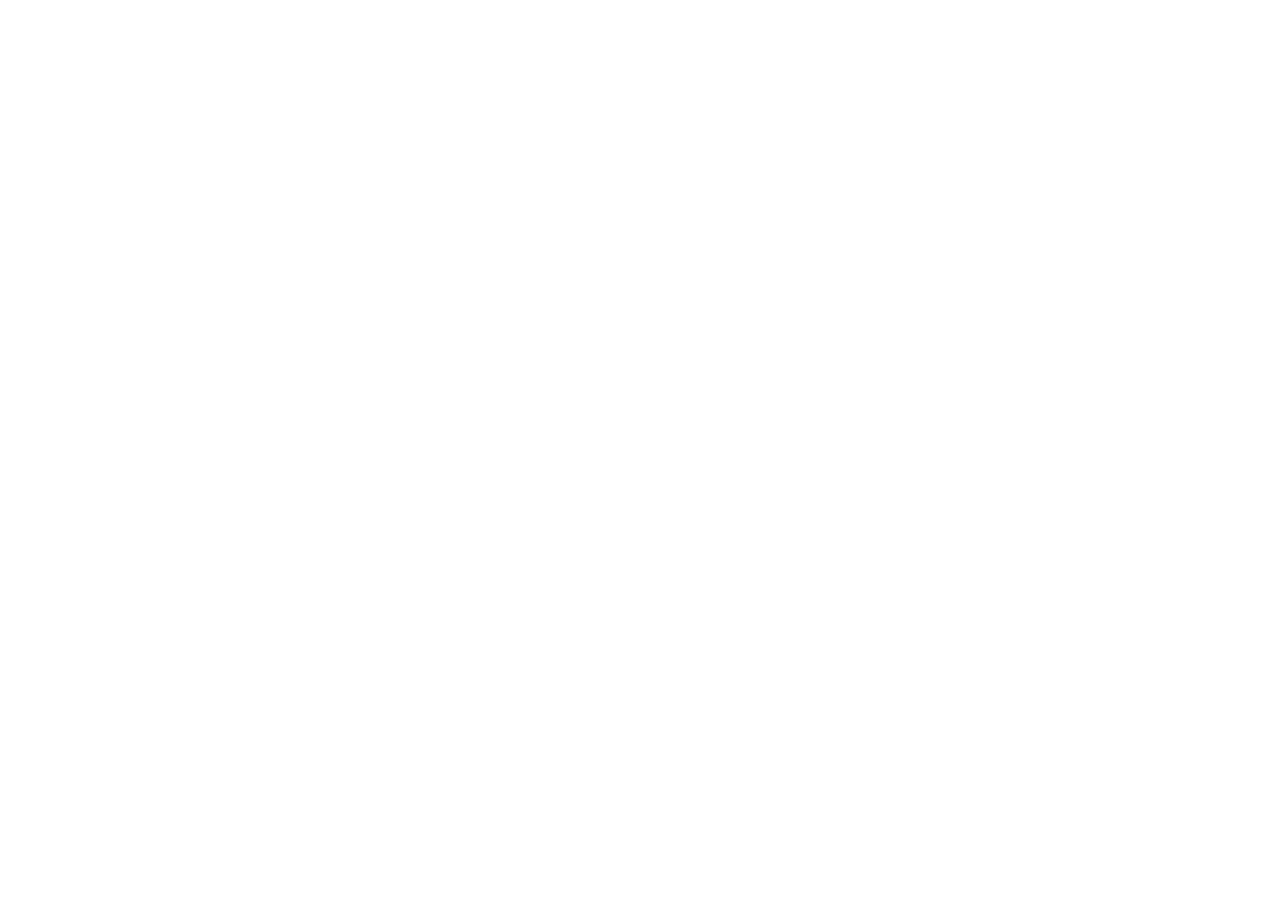
==== index.html @ 0ccd2fd9 "update index html" ====
<!DOCTYPE html>
<html lang="en">
<head>
    <meta charset="UTF-8">
    <meta name="viewport" content="width=device-width, initial-scale=1.0">
    <title>Senzxc Profile</title>
</head>
<body>
    
</body>
</html>
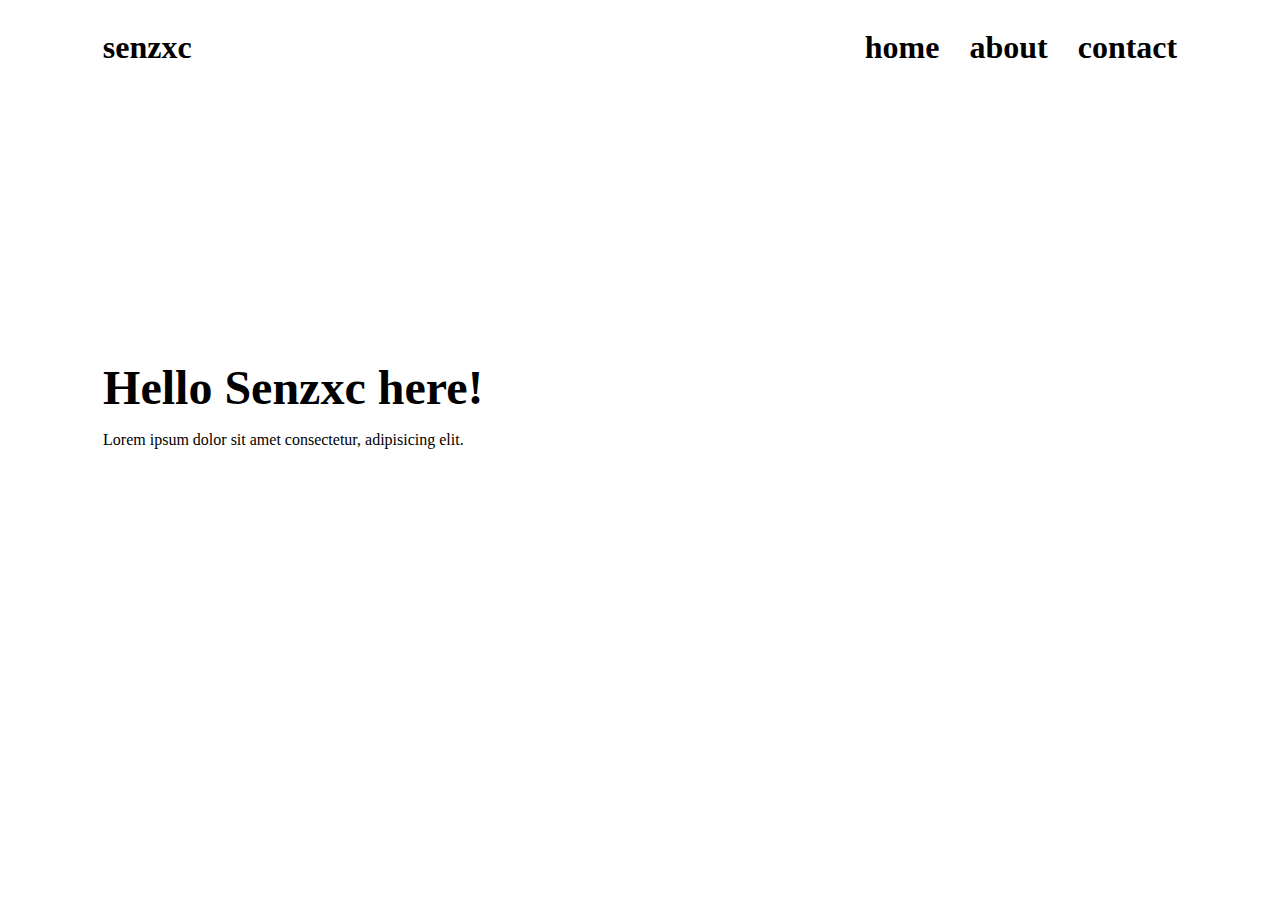
==== commit 189f9026: "update html" ====
--- a/index.html
+++ b/index.html
@@ -4,8 +4,44 @@
     <meta charset="UTF-8">
     <meta name="viewport" content="width=device-width, initial-scale=1.0">
     <title>Senzxc Profile</title>
+    <style>
+        nav{
+            display: flex;
+            justify-content: space-between;
+            width: 85%;
+            margin: auto;
+        }
+        .nav-items{
+            display: flex;
+        }
+        .nav-items h1{
+            margin-left: 30px;
+        }
+
+        .content{
+            position: absolute;
+            top: 40%;
+            transform: translateX(25%);
+        }
+        .content h1{
+            font-size: 3rem;
+            margin: 0;
+        }
+    </style>
 </head>
 <body>
-    
+    <nav>
+        <h1 class="logo">senzxc</h1>
+        <div class="nav-items">
+            <h1>home</h1>
+            <h1>about</h1>
+            <h1>contact</h1>
+        </div>
+    </nav>
+
+    <div class="content">
+        <h1>Hello Senzxc here!</h1>
+        <p>Lorem ipsum dolor sit amet consectetur, adipisicing elit.</p>
+    </div>
 </body>
 </html>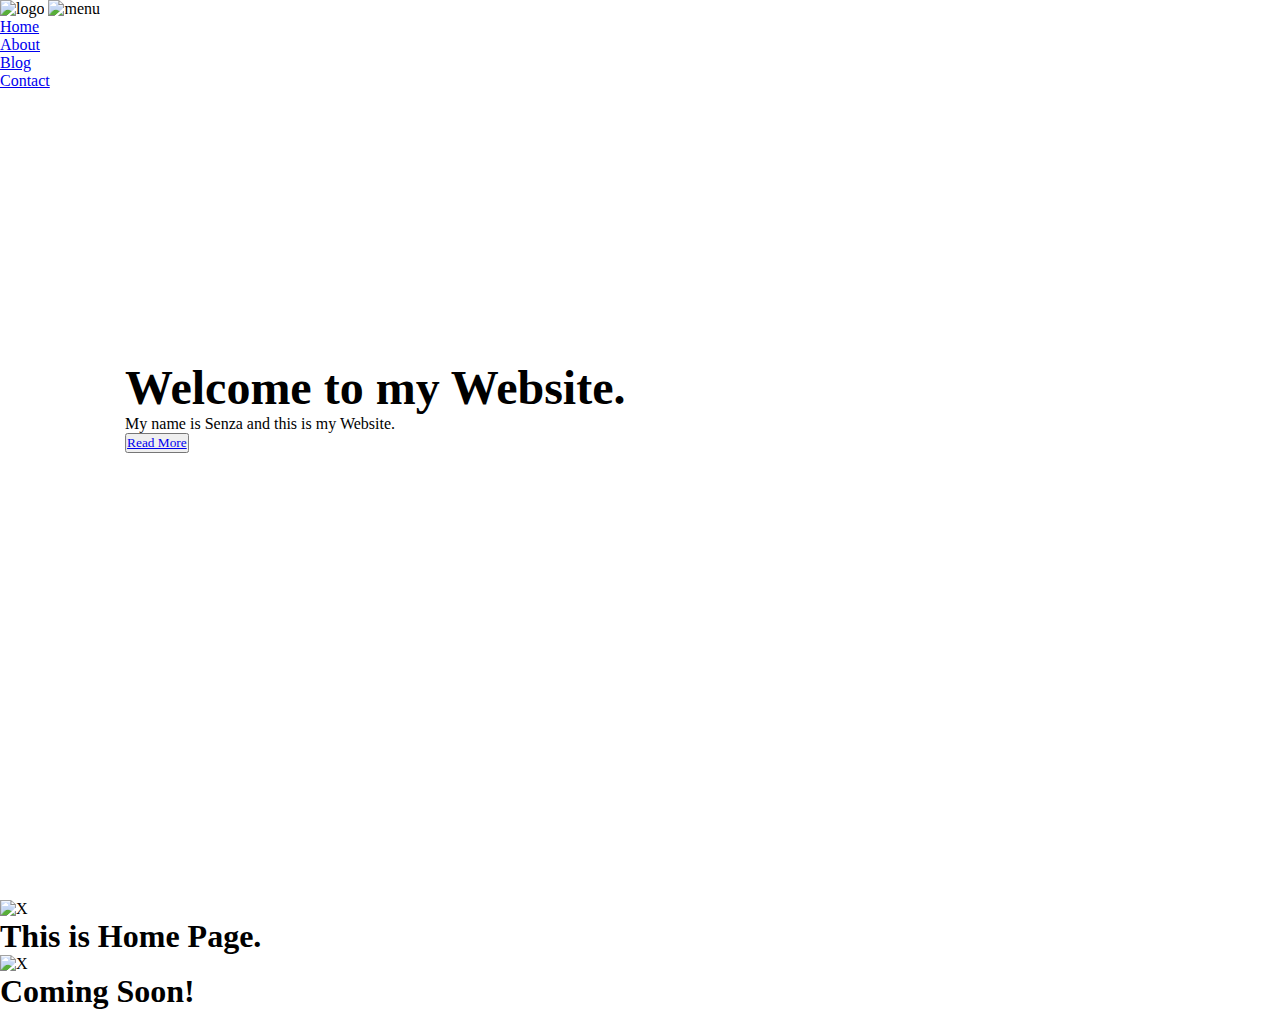
==== commit 2325be9e: "update bug script" ====
--- a/index.html
+++ b/index.html
@@ -4,44 +4,50 @@
     <meta charset="UTF-8">
     <meta name="viewport" content="width=device-width, initial-scale=1.0">
     <title>Senzxc Profile</title>
-    <style>
-        nav{
-            display: flex;
-            justify-content: space-between;
-            width: 85%;
-            margin: auto;
-        }
-        .nav-items{
-            display: flex;
-        }
-        .nav-items h1{
-            margin-left: 30px;
-        }
+    <link rel="preconnect" href="https://fonts.googleapis.com">
+    <link rel="preconnect" href="https://fonts.gstatic.com" crossorigin>
+    <link href="https://fonts.googleapis.com/css2?family=Alexandria:wght@400;700&display=swap" rel="stylesheet">
+    <link rel="stylesheet" href="css/style.css">
+</head>
 
-        .content{
-            position: absolute;
-            top: 40%;
-            transform: translateX(25%);
-        }
-        .content h1{
-            font-size: 3rem;
-            margin: 0;
-        }
-    </style>
-</head>
 <body>
-    <nav>
-        <h1 class="logo">senzxc</h1>
-        <div class="nav-items">
-            <h1>home</h1>
-            <h1>about</h1>
-            <h1>contact</h1>
-        </div>
-    </nav>
+  <div class="banner">
+    <div class="navbar">
+      <img src="img/logo.png" alt="logo" class="logo">
+      <img src="img/menu.png" alt="menu" class="menu-icon" onclick="togglemenu()">
+      <ul id="menuList">
+        <li><a href="#" onclick="togglemenu3()">Home</a></li>
+        <li><a href="about.html">About</a></li>
+        <li><a href="blog.html">Blog</a></li>
+        <li><a href="#" onclick="togglemenu2()">Contact</a></li>
+      </ul>
+    </div>
 
     <div class="content">
-        <h1>Hello Senzxc here!</h1>
-        <p>Lorem ipsum dolor sit amet consectetur, adipisicing elit.</p>
+      <div class="col-1">
+        <h1>Welcome to my Website.</h1>
+        <p>My name is Senza and this is my Website.</p>
+        <div>
+          <button type="button"><span></span><a href="about.html">Read More</a></button>
+        </div>
+      </div>
     </div>
+  </div>
+
+  <div id="popupH">
+    <div class="popup-close2">
+      <img src="img/x.svg" alt="X" onclick="togglemenu3()">
+    </div>
+    <h1>This is Home Page.</h1>
+  </div>
+  <div id="popup">
+    <div class="popup-close">
+      <img src="img/x.svg" alt="X" onclick="togglemenu2()">
+    </div>
+    <h1>Coming Soon!</h1>
+  </div>
+
+  <script src="js/script.js"></script>
+
 </body>
 </html>--- a/css/style.css
+++ b/css/style.css
@@ -0,0 +1,34 @@
+*{
+    margin: 0;
+    padding: 0;
+    font-family: 'Poppins';
+}
+.banner{
+    width: 100%;
+    height: 100vh;
+    background-size: cover;
+    background-image: url(img/background.jpg);
+    background-position: center;
+}
+nav{
+    display: flex;
+    justify-content: space-between;
+    width: 85%;
+    margin: auto;
+}
+.nav-items{
+    display: flex;
+}
+.nav-items h1{
+    margin-left: 30px;
+}
+
+.content{
+    position: absolute;
+    top: 40%;
+    transform: translateX(25%);
+}
+.content h1{
+    font-size: 3rem;
+    margin: 0;
+}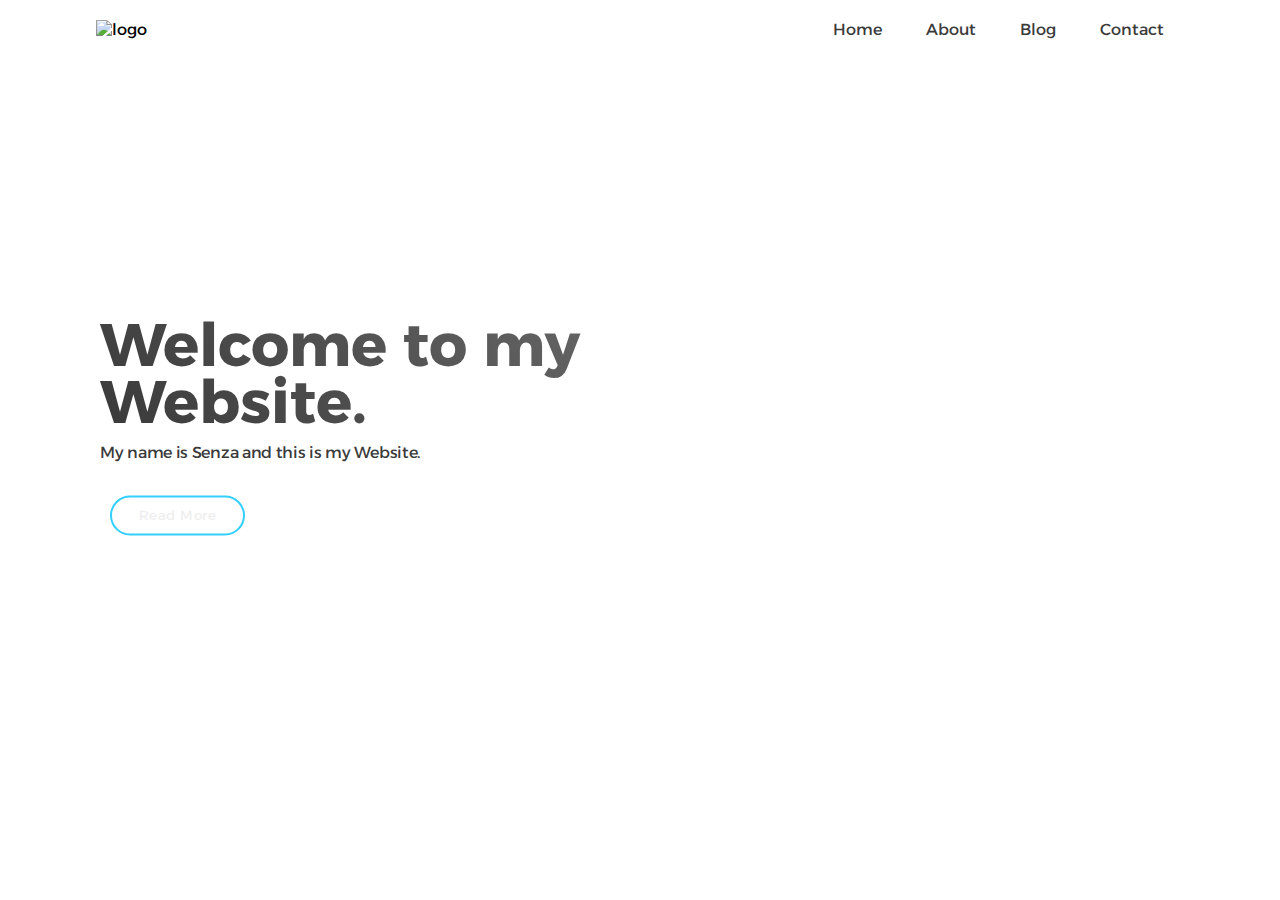
==== commit 05bd1dde: "update html, css, js, img, logo, sfx." ====
--- a/index.html
+++ b/index.html
@@ -10,7 +10,7 @@
     <link rel="stylesheet" href="css/style.css">
 </head>
 
-<body>
+<body class="home">
   <div class="banner">
     <div class="navbar">
       <img src="img/logo.png" alt="logo" class="logo">
--- a/css/style.css
+++ b/css/style.css
@@ -1,34 +1,327 @@
-*{
-    margin: 0;
-    padding: 0;
-    font-family: 'Poppins';
-}
-.banner{
+@import url('https://fonts.googleapis.com/css2?family=Alexandria:wght@400;700&display=swap');
+
+* {
+  margin: 0;
+  padding: 0;
+  font-family: 'Alexandria', sans-serif;
+}
+
+.home .banner {
+  width: 100%;
+  height: 100vh;
+  background-image: url(../img/bg.png);
+  background-size: cover;
+  background-position: center;
+}
+
+.home .navbar {
+  width: 85%;
+  margin: auto;
+  padding: 20px;
+  display: flex;
+  align-items: center;
+  justify-content: space-between;
+}
+
+.home .logo {
+  width: 120px;
+  cursor: pointer;
+}
+
+.home .menu-icon {
+  width: 25px;
+  cursor: pointer;
+  display: none;
+}
+
+.home .navbar ul li {
+  list-style: none;
+  display: inline-block;
+  margin: 0 20px;
+  position: relative;
+}
+
+.home .navbar ul li a {
+  text-decoration: none;
+  color: #3a3a3a;
+}
+
+.home .navbar ul li::after {
+  content: '';
+  height: 3px;
+  width: 0%;
+  background: #32cfff;
+  position: absolute;
+  left: 0;
+  bottom: -5px;
+  transition: 0.3s;
+}
+
+.home .navbar ul li:hover::after {
+  width: 100%;
+}
+
+.home .content {
+  display: flex;
+  position: absolute;
+  top: 40%;
+  transform: translateY(-40%);
+  text-align: left;
+  color: #3a3a3a;
+}
+
+.home .col-1 {
+  flex-basis: 100%;
+  position: relative;
+  padding: 20px;
+  margin-left: 80px;
+}
+
+.home .col-1 h1 {
+  font-size: 60px;
+  line-height: 95%;
+  margin-top: 80px;
+  font-family: 'Alexandria', sans-serif;
+  background: -webkit-linear-gradient(45deg, #3a3a3a, #6d6d6d);
+  -webkit-background-clip: text;
+  -webkit-text-fill-color: transparent;
+}
+
+.home .col-1 p {
+  margin: 10px auto;
+  line-height: 25px;
+  font-family: 'Alexandria', sans-serif;
+  font-weight: 400;
+  letter-spacing: -0.3px;
+}
+
+.home button {
+  width: 135px;
+  padding: 10px 0;
+  text-align: center;
+  letter-spacing: 0.5px;
+  margin: 20px 10px;
+  border-radius: 25px;
+  border: 2px solid #32cfff;
+  background: transparent;
+  color: #eee;
+  cursor: pointer;
+  position: relative;
+  overflow: hidden;
+  transition: 0.3s;
+}
+
+.home span {
+  background: #32cfff;
+  height: 100%;
+  width: 0;
+  border-radius: 25px;
+  position: absolute;
+  left: 0;
+  bottom: 0;
+  z-index: -1;
+  transition: 0.3s;
+}
+
+.home button a {
+  text-decoration: none;
+  color: #eee;
+  transition: 0.3s;
+}
+
+.home button:hover span {
+  width: 100%;
+}
+
+.home button:hover {
+  border: 2px solid transparent;
+  transition: 0.5s;
+}
+
+.home button a:hover {
+  color: #3a3a3a;
+}
+
+.home #popup {
+  position: fixed;
+  top: 48%;
+  left: 50%;
+  transform: translate(-50%, -50%);
+  width: 350px;
+  padding: 50px;
+  box-shadow: 0 3px 30px #00000038;
+  background: #eeeeee54;
+  backdrop-filter: blur(4px);
+  border-radius: 25px;
+  visibility: hidden;
+  opacity: 0;
+  transition: 0.3s;
+}
+
+.home .popup-close img {
+  width: 25px;
+  padding: 10px;
+  background: #eee;
+  border-radius: 50%;
+  position: absolute;
+  top: -15px;
+  right: -15px;
+}
+
+.home #popup h1 {
+  text-align: center;
+  font-size: 25px;
+  color: #3a3a3a;
+}
+
+.home #popup.active {
+  opacity: 1;
+  visibility: visible;
+}
+
+.home #popupH {
+  position: fixed;
+  top: 48%;
+  left: 50%;
+  transform: translate(-50%, -50%);
+  width: 350px;
+  padding: 50px;
+  box-shadow: 0 3px 30px #00000038;
+  background: #eeeeee54;
+  backdrop-filter: blur(4px);
+  border-radius: 25px;
+  visibility: hidden;
+  opacity: 0;
+  transition: 0.3s;
+}
+
+.home .popup-close2 img {
+  width: 25px;
+  padding: 10px;
+  background: #eee;
+  border-radius: 50%;
+  position: absolute;
+  top: -15px;
+  right: -15px;
+}
+
+.home #popupH h1 {
+  text-align: center;
+  font-size: 25px;
+  color: #3a3a3a;
+}
+
+.home #popupH.active {
+  opacity: 1;
+  visibility: visible;
+}
+
+/*----------------- RESPONSIVE ---------------------*/
+
+@media only screen and (min-width:710px) {
+  .home .col-1 h1 {
+    width: 80%;
+  }
+}
+
+@media only screen and (max-width:700px) {
+  .home .banner {
+    background-position: left;
+  }
+
+  .home .navbar ul {
     width: 100%;
-    height: 100vh;
-    background-size: cover;
-    background-image: url(img/background.jpg);
-    background-position: center;
-}
-nav{
-    display: flex;
-    justify-content: space-between;
-    width: 85%;
-    margin: auto;
-}
-.nav-items{
-    display: flex;
-}
-.nav-items h1{
-    margin-left: 30px;
-}
-
-.content{
+    background: rgba(0, 0, 0, 0.185);
+    backdrop-filter: blur(6px);
     position: absolute;
-    top: 40%;
-    transform: translateX(25%);
-}
-.content h1{
-    font-size: 3rem;
-    margin: 0;
-}+    top: 75px;
+    right: 0;
+    z-index: 2;
+  }
+
+  .home .navbar ul li {
+    text-align: right;
+    display: block;
+    margin-top: 10px;
+    margin-bottom: 10px;
+  }
+
+  .home .navbar ul li a {
+    color: #fff;
+  }
+  
+  .home .menu-icon {
+    display: block;
+    transition: 0.3s;
+  }
+
+  .home .menu-icon:active {
+    transform: rotate(180deg);
+  }
+
+  .home #menuList {
+    overflow: hidden;
+    transition: 0.3s;
+  }
+
+  .home .content {
+    flex-direction: column-reverse;
+    margin: -20px 0;
+    margin-left: -60px;
+  }
+  
+  .home .col-1 {
+    flex-basis: 100%;
+    margin-bottom: 50px;
+  }
+
+  .home .col-1 h1 {
+    width: 100%;
+    font-size: 35px;
+  }
+
+  .home .col-1 p {
+    font-size: 11px;
+  }
+
+  .home button {
+    width: 100px;
+    padding: 7px;
+    font-size: 11px;
+    margin: 15px 0;
+  }
+
+  .home #popup {
+    width: 80px;
+    top: 45%;
+    left: 53%;
+    padding: 40px 50px;
+  }
+
+  .home #popup h1 {
+    font-size: 20px;
+  }
+
+  .home #popupH {
+    width: 130px;
+    top: 45%;
+    left: 53%;
+    padding: 40px 50px;
+  }
+
+  .home #popupH h1 {
+    font-size: 20px;
+  }
+}
+
+@media only screen and (max-width: 300px) {
+  .home .content {
+    margin-left: -70px;
+  }
+  
+  .home .col-1 h1 {
+    font-size: 30px;
+  }
+}
+
+/*----------------- ABOUT CSS -----------------*/